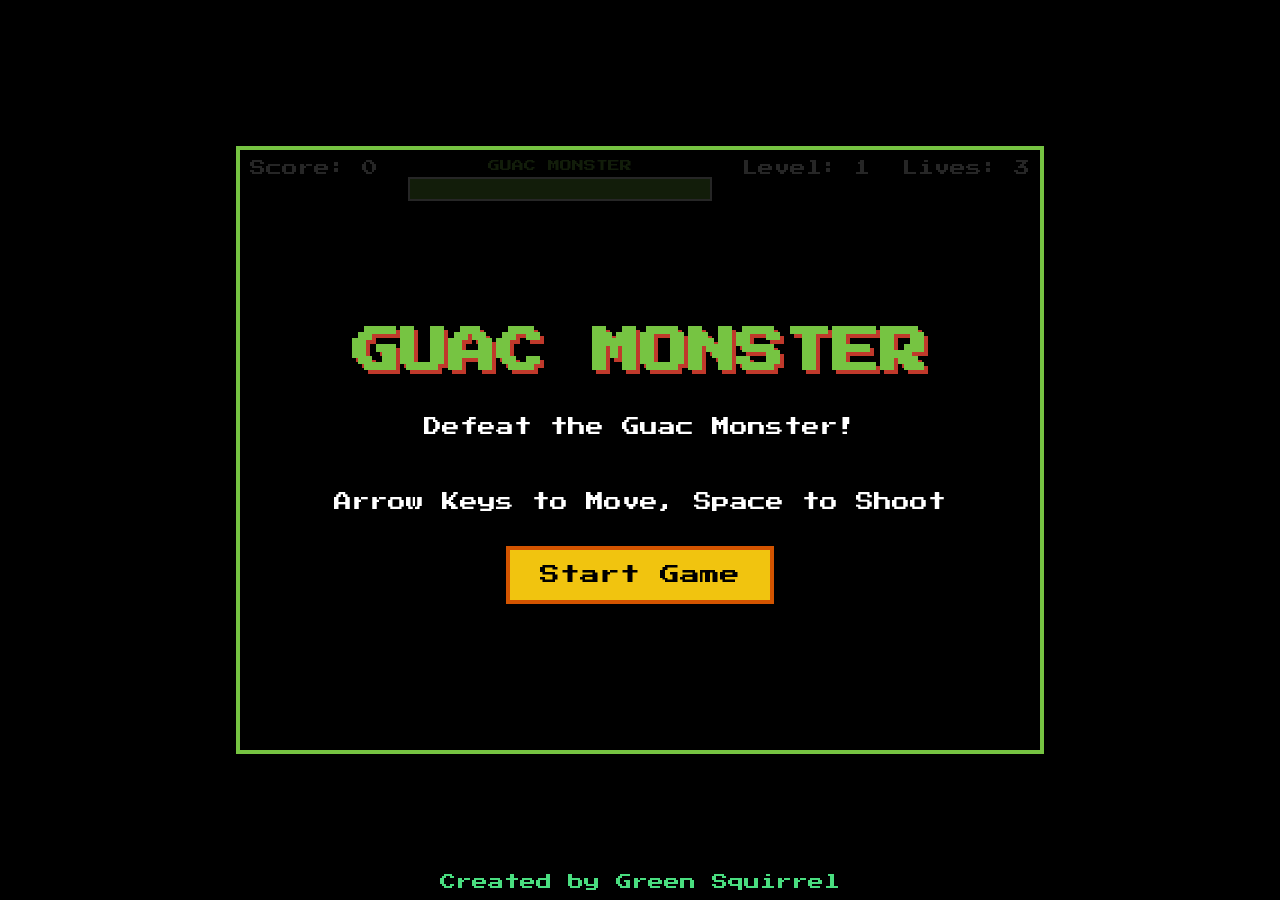
==== src/GreenSquirrelDev.Client/wwwroot/guac-monster/index.html @ 8b880127 "add guac game" ====
<!DOCTYPE html>
<html lang="en">

<head>
    <meta charset="UTF-8">
    <meta name="viewport" content="width=device-width, initial-scale=1.0">
    <title>Guac Monster Space Invaders</title>
    <link rel="stylesheet" href="style.css">
</head>

<body>
    <div id="game-container">
        <canvas id="gameCanvas"></canvas>
        <div id="ui-layer">
            <div id="score">Score: 0</div>
            <div id="boss-health-container">
                <div id="boss-health-label">GUAC MONSTER</div>
                <div id="boss-health-bar">
                    <div id="boss-health-fill"></div>
                </div>
            </div>
            <div id="level">Level: 1</div>
            <div id="lives">Lives: 3</div>
        </div>
        <div id="start-screen" class="screen">
            <h1>GUAC MONSTER</h1>
            <p>Defeat the Guac Monster!</p>
            <p>Arrow Keys to Move, Space to Shoot</p>
            <button id="start-btn">Start Game</button>
        </div>
        <div id="game-over-screen" class="screen hidden">
            <h1>GAME OVER</h1>
            <p id="final-score">Score: 0</p>
            <button id="restart-btn">Try Again</button>
        </div>
        <div id="victory-screen" class="screen hidden">
            <h1>YOU WON!</h1>
            <p>The Guac Monster is defeated!</p>
            <p id="victory-score">Score: 0</p>
            <button id="play-again-btn">Play Again</button>
        </div>
    </div>
    <footer style="position: fixed; bottom: 0; left: 0; right: 0; text-align: center; padding: 10px; background: rgba(0, 0, 0, 0.8);">
        <a href="/" style="color: #4ade80; text-decoration: none;">Created by Green Squirrel</a>
    </footer>
    <script src="game.js"></script>
</body>

</html>
---- src/GreenSquirrelDev.Client/wwwroot/guac-monster/style.css ----
@import url('https://fonts.googleapis.com/css2?family=Press+Start+2P&display=swap');

body {
    margin: 0;
    padding: 0;
    background-color: #000;
    /* Black background */
    color: #fff;
    font-family: 'Press Start 2P', cursive;
    overflow: hidden;
    display: flex;
    justify-content: center;
    align-items: center;
    height: 100vh;
}

#game-container {
    position: relative;
    width: 800px;
    height: 600px;
    box-shadow: 0 0 20px rgba(0, 0, 0, 0.5);
    border: 4px solid #76c442;
    /* Guac Green Border */
}

canvas {
    display: block;
    background-color: #000;
}

#ui-layer {
    position: absolute;
    top: 10px;
    left: 10px;
    right: 10px;
    display: flex;
    justify-content: space-between;
    align-items: flex-start;
    pointer-events: none;
    font-size: 16px;
    text-shadow: 2px 2px 0 #000;
}

#boss-health-container {
    display: flex;
    flex-direction: column;
    align-items: center;
    width: 300px;
}

#boss-health-label {
    font-size: 12px;
    margin-bottom: 5px;
    color: #76c442;
}

#boss-health-bar {
    width: 100%;
    height: 20px;
    background-color: #333;
    border: 2px solid #fff;
}

#boss-health-fill {
    width: 100%;
    height: 100%;
    background-color: #76c442;
    /* Guac Green */
    transition: width 0.2s;
}

.screen {
    position: absolute;
    top: 0;
    left: 0;
    width: 100%;
    height: 100%;
    background: rgba(0, 0, 0, 0.85);
    display: flex;
    flex-direction: column;
    justify-content: center;
    align-items: center;
    text-align: center;
    z-index: 10;
}

.hidden {
    display: none !important;
}

h1 {
    font-size: 48px;
    color: #76c442;
    /* Guac green */
    text-shadow: 4px 4px 0 #c0392b;
    /* Tomato red */
    margin-bottom: 20px;
}

p {
    font-size: 18px;
    margin-bottom: 30px;
    line-height: 1.5;
}

button {
    font-family: 'Press Start 2P', cursive;
    font-size: 20px;
    padding: 15px 30px;
    background-color: #f1c40f;
    /* Corn chip yellow */
    color: #000;
    border: 4px solid #d35400;
    cursor: pointer;
    transition: transform 0.1s;
}

button:hover {
    transform: scale(1.05);
    background-color: #f39c12;
}

button:active {
    transform: scale(0.95);
}
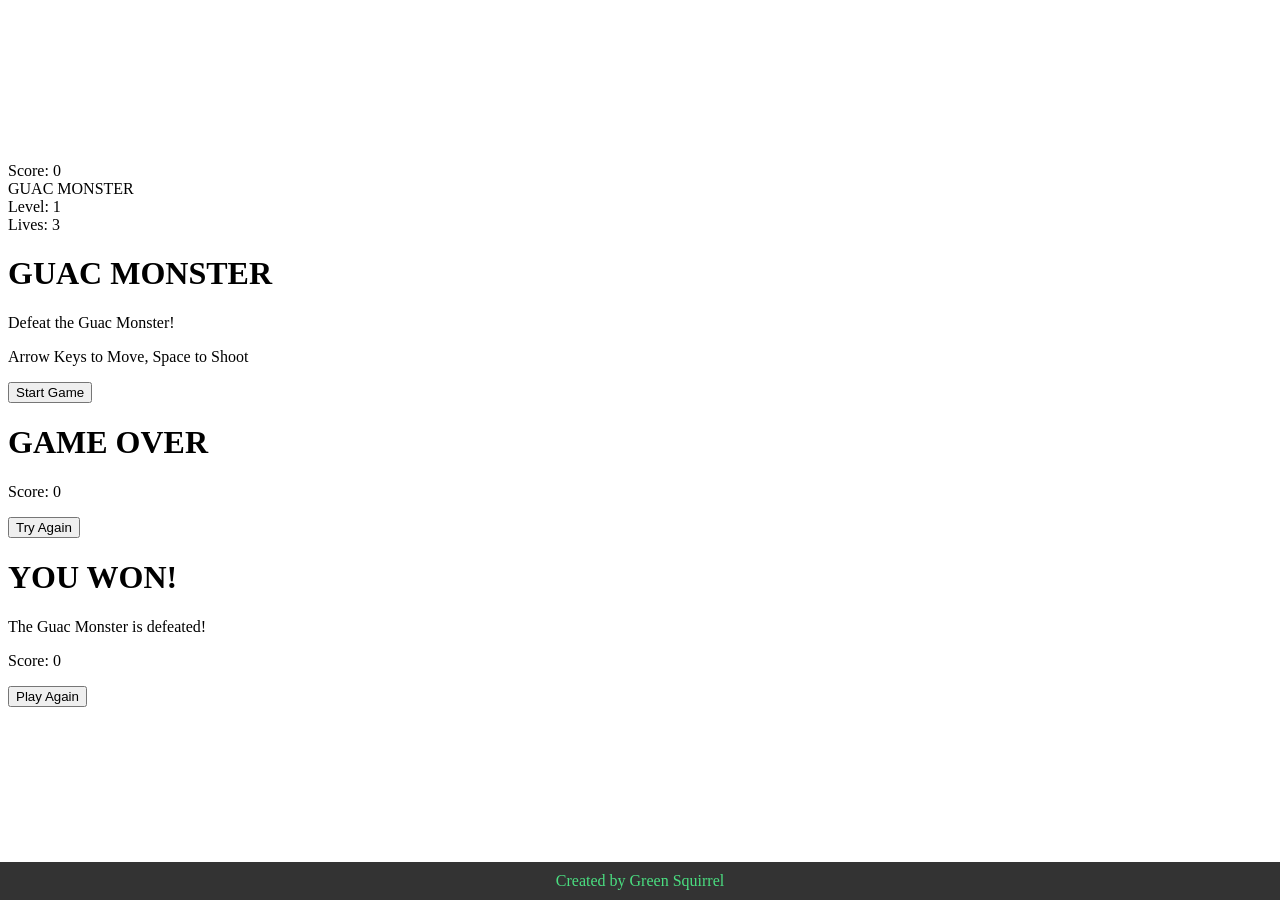
==== commit aafeb3ef: "fix routes" ====
--- a/src/GreenSquirrelDev.Client/wwwroot/guac-monster/index.html
+++ b/src/GreenSquirrelDev.Client/wwwroot/guac-monster/index.html
@@ -5,7 +5,7 @@
     <meta charset="UTF-8">
     <meta name="viewport" content="width=device-width, initial-scale=1.0">
     <title>Guac Monster Space Invaders</title>
-    <link rel="stylesheet" href="style.css">
+    <link rel="stylesheet" href="/guac-monster/style.css">
 </head>
 
 <body>
@@ -43,7 +43,7 @@
     <footer style="position: fixed; bottom: 0; left: 0; right: 0; text-align: center; padding: 10px; background: rgba(0, 0, 0, 0.8);">
         <a href="/" style="color: #4ade80; text-decoration: none;">Created by Green Squirrel</a>
     </footer>
-    <script src="game.js"></script>
+    <script src="/guac-monster/game.js"></script>
 </body>
 
 </html>
